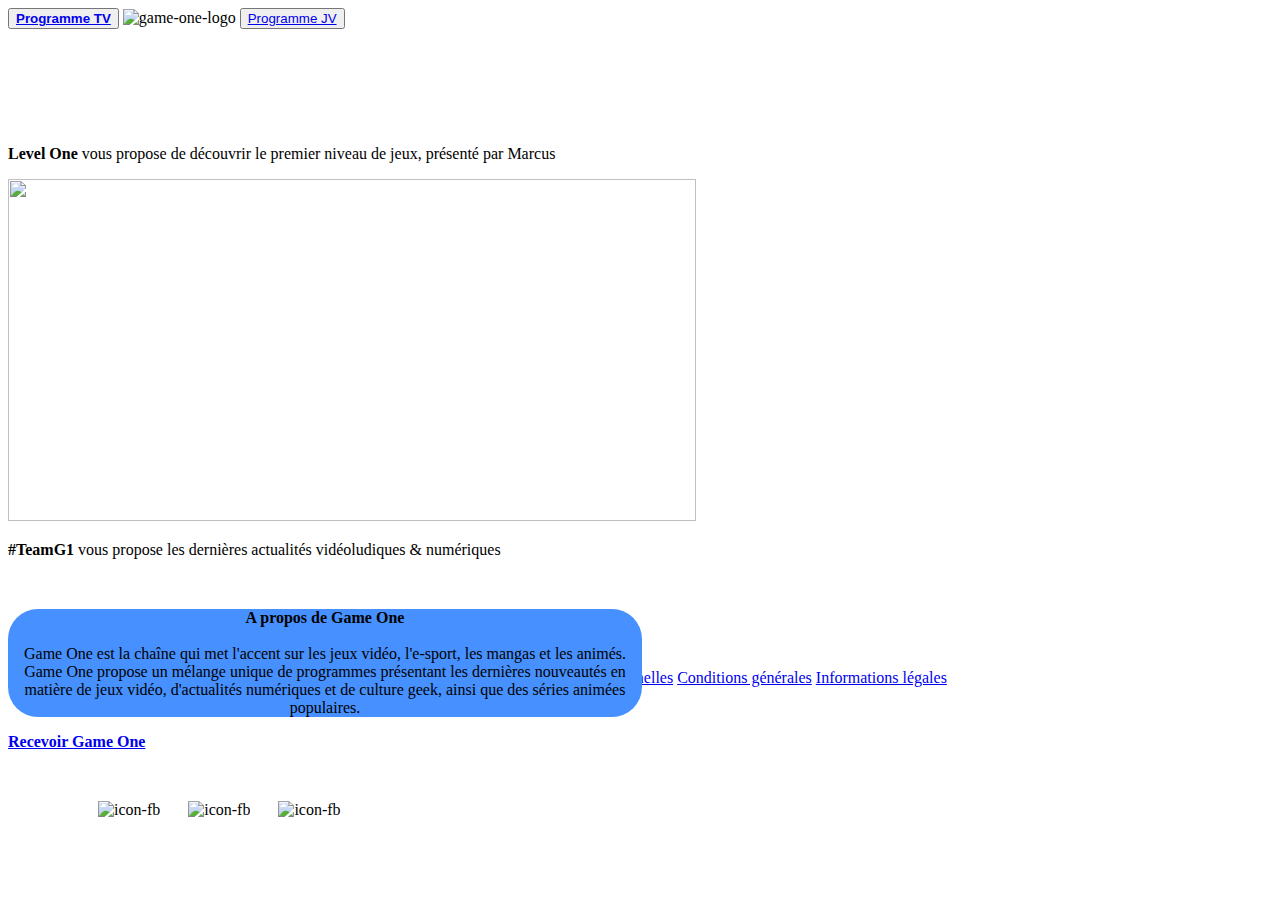
==== Rush00/pageJV.html @ ec04d348 "Add files via upload" ====
<!DOCTYPE html>
<html lang="en" dir="ltr">
  <head>
    <meta charset="utf-8">
    <link rel="stylesheet" href="/css/style.css">
    <title>Game One - Le Programme Jeux Vidéo</title>
  </head>
  <body>
    <header id="topBar">
      <button class="navButton" type="button" name="button"><a href="/pageManga.html" style="font-weight: bold;">Programme TV</a></button>
      <img src="/img/logoGame.png" alt="game-one-logo" style="background: none;">
      <button class="navButton" type="button" name="button"><a href="/pageJV.html">Programme JV</a></button>
    </header>

    <section class="flex" style="position: relative; top: 100px">
      <div class="block-jv">
        <p style="color: black;"><strong>Level One</strong> vous propose de découvrir le premier niveau de jeux, présenté par Marcus</p>
        <img src="/img/level.jpg" style="height: 342px; width: 688px" alt="">
      </div>
      <div class="block-jv">
        <p style="color: black;"><strong>#TeamG1</strong> vous propose les dernières actualités vidéoludiques & numériques</p>
        <img src="/img/team.jpg" alt="">
      </div>
    </section>

    <div class="inline-block" style="position: relative; top: 100px">
      <p style="background-color: #4690FF; width: 634px; text-align: center; border-radius: 30px;"><strong style="background: none;">A propos de Game One</strong><br>
        <br>Game One est la chaîne qui met l'accent sur les jeux vidéo, l'e-sport, les mangas et les animés. Game One propose un mélange unique
        de programmes présentant les dernières nouveautés en matière de jeux vidéo, d'actualités numériques et de culture geek, ainsi que
        des séries animées populaires.</p>
        <div class="flex">
          <a href="#" style="font-weight: bold;">Recevoir Game One</a>
        </div>
    </div>

    <div class="flex" style="position: relative; bottom: -150px; justify-content: center; justify-self: space-around; padding-left: 90px;">
      <img class="mini-icons" style="margin-right: 24px;" src="/img/fb-icon.png" alt="icon-fb">
      <img class="mini-icons" style="margin-right: 24px;" src="/img/ig-icon.png" alt="icon-fb">
      <img class="mini-icons" style="margin-right: 24px;" src="/img/twi-icon.png" alt="icon-fb">
    </div>

    <footer>
      <a href="#">Politique de confidentialité</a>
      <a href="#">Politique en matière de cookies</a>
      <a href="#">Ne pas vendre mes informations personelles</a>
      <a href="#">Conditions générales</a>
      <a href="#">Informations légales</a>
    </footer>

  </body>
</html>
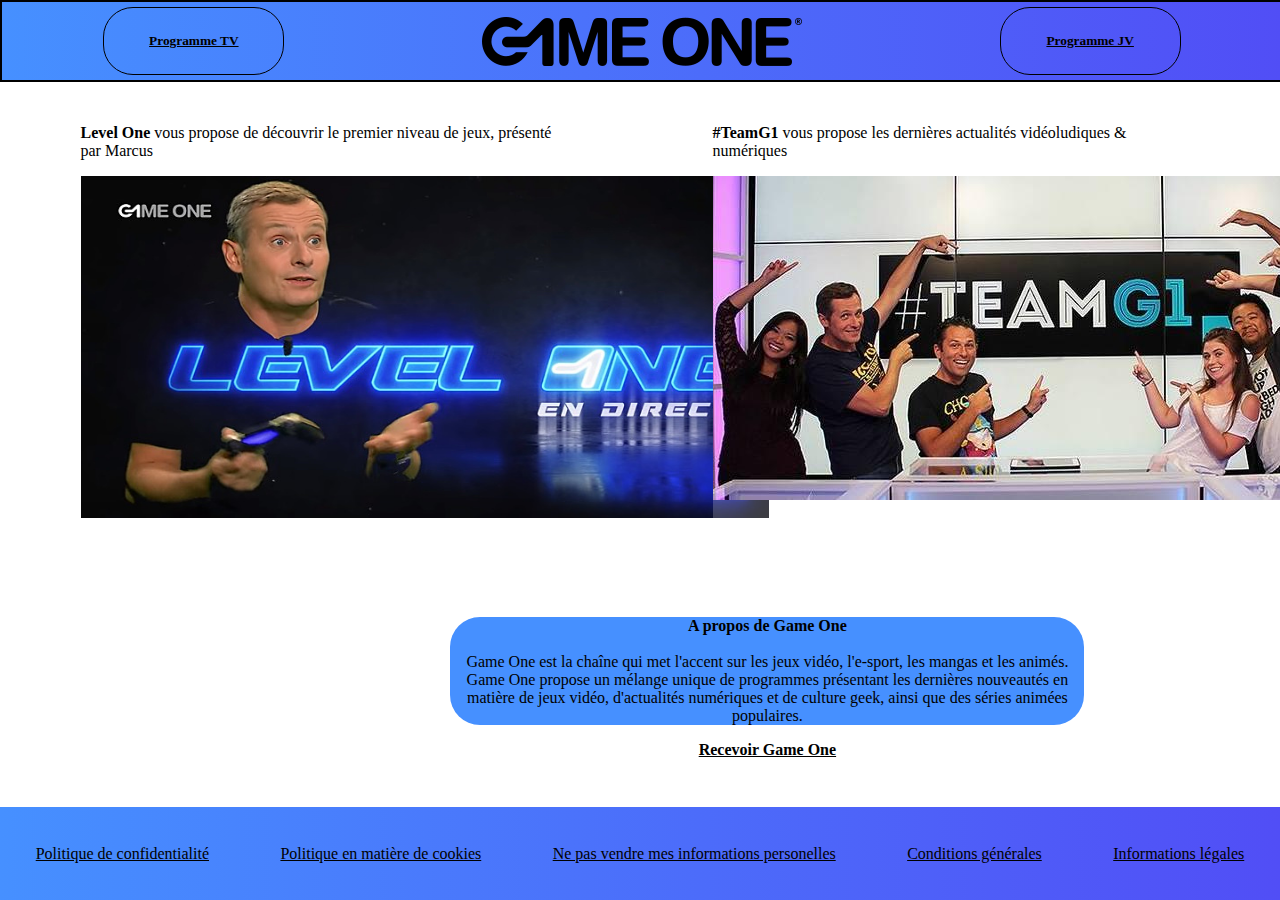
==== commit 0b1546e3: "Update pageJV.html" ====
--- a/Rush00/pageJV.html
+++ b/Rush00/pageJV.html
@@ -2,24 +2,24 @@
 <html lang="en" dir="ltr">
   <head>
     <meta charset="utf-8">
-    <link rel="stylesheet" href="/css/style.css">
+    <link rel="stylesheet" href="css/style.css">
     <title>Game One - Le Programme Jeux Vidéo</title>
   </head>
   <body>
     <header id="topBar">
       <button class="navButton" type="button" name="button"><a href="/pageManga.html" style="font-weight: bold;">Programme TV</a></button>
-      <img src="/img/logoGame.png" alt="game-one-logo" style="background: none;">
+      <img src="img/logoGame.png" alt="game-one-logo" style="background: none;">
       <button class="navButton" type="button" name="button"><a href="/pageJV.html">Programme JV</a></button>
     </header>
 
     <section class="flex" style="position: relative; top: 100px">
       <div class="block-jv">
         <p style="color: black;"><strong>Level One</strong> vous propose de découvrir le premier niveau de jeux, présenté par Marcus</p>
-        <img src="/img/level.jpg" style="height: 342px; width: 688px" alt="">
+        <img src="img/level.jpg" style="height: 342px; width: 688px" alt="">
       </div>
       <div class="block-jv">
         <p style="color: black;"><strong>#TeamG1</strong> vous propose les dernières actualités vidéoludiques & numériques</p>
-        <img src="/img/team.jpg" alt="">
+        <img src="img/team.jpg" alt="">
       </div>
     </section>
 
@@ -34,9 +34,9 @@
     </div>
 
     <div class="flex" style="position: relative; bottom: -150px; justify-content: center; justify-self: space-around; padding-left: 90px;">
-      <img class="mini-icons" style="margin-right: 24px;" src="/img/fb-icon.png" alt="icon-fb">
-      <img class="mini-icons" style="margin-right: 24px;" src="/img/ig-icon.png" alt="icon-fb">
-      <img class="mini-icons" style="margin-right: 24px;" src="/img/twi-icon.png" alt="icon-fb">
+      <img class="mini-icons" style="margin-right: 24px;" src="img/fb-icon.png" alt="icon-fb">
+      <img class="mini-icons" style="margin-right: 24px;" src="img/ig-icon.png" alt="icon-fb">
+      <img class="mini-icons" style="margin-right: 24px;" src="img/twi-icon.png" alt="icon-fb">
     </div>
 
     <footer>
--- a/Rush00/css/style.css
+++ b/Rush00/css/style.css
@@ -0,0 +1,173 @@
+*{
+  font-family: Montserrat;
+  color: black;
+  background-color: rgba(255, 255, 255, 0.21);
+}
+
+@media screen and (min-width:350px) {
+  #main-block{
+    display: block;
+    margin-left: 35%;
+  }
+  aside{
+    width: auto;
+
+  }
+
+}
+
+.flex{
+  display: flex;
+  justify-content: space-around;
+}
+
+.inline-block{
+  display: inline-block;
+ margin-left: 35%;
+}
+
+header>button{
+  font-weight: bold;
+}
+
+aside>a{
+  font-weight: bold;
+  margin-left: 55px;
+}
+
+header{
+  width: 100vw;
+  border: 2px solid black;
+  display: flex;
+  justify-content: space-around;
+  align-items: center;
+  position: fixed;
+  top: 0;
+  left: 0;
+  right: 0;
+}
+
+aside{
+  width: 268px;
+  left: 13px;
+  top: 140px;
+  border: 3px black solid;
+  display: block;
+  border-radius: 15px;
+  background-color: #4690FF;
+}
+
+aside>h3, p, a{
+  background: none;
+}
+
+h4{
+ text-shadow: 0.3em 0.5em 0.2em black;
+ color: white;
+ background: none;
+}
+
+h5{
+  text-shadow: 0.3em 0.5em 0.2em black;
+  color: white;
+  background: none;
+}
+
+footer{
+  height: 93px;
+  background: linear-gradient(
+    to left,
+    #514EF6,
+    #4690FF
+    );
+  display: flex;
+  justify-content: space-around;
+  align-items: center;
+  position: fixed;
+  bottom: 0;
+  left: 0;
+  right: 0;
+}
+
+footer>a{
+  background: none;
+}
+
+.anime{
+  height: 107px;
+  width: 231px;
+  border: solid 2px black;
+}
+
+.block-jv{
+  width: 487px;
+  height: 493px;
+}
+
+.mini-icons{
+  height: 25px;
+  width: 25px;
+}
+
+.navButton{
+  height: 68px;
+  width: 181px;
+  background-color: inherit;
+  border: solid black 1px;
+  border-radius: 30px;
+  margin: 5px;
+  box-shadow:
+
+}
+
+.pic-JV{
+  width: 325px;
+  height: 153px;
+  position: center;
+  background: none;
+  border: solid 2px black;
+}
+
+.social-logos{
+  height: 75px;
+  width: 75px;
+}
+
+#about{
+  font-size: 18px;
+  padding-top: 45px;
+  text-align: center;
+}
+
+#block-anime{
+  width: 487px;
+  height: 480px;
+  border: 3px black solid;
+  background-color: #514EF6;
+  border-radius: 15px;
+}
+
+#block-JV{
+  width: 487px;
+  height: 480px;
+  border: 3px black solid;
+  background-color:#514EF6;
+  border-radius: 15px;
+}
+
+#main-block{
+  margin-top: 150px;
+  justify-content: space-around;
+}
+
+#social-block{
+  justify-content: center;
+}
+
+#topBar{
+  background: linear-gradient(
+    to left,
+    #514EF6,
+    #4690FF
+    );
+}
